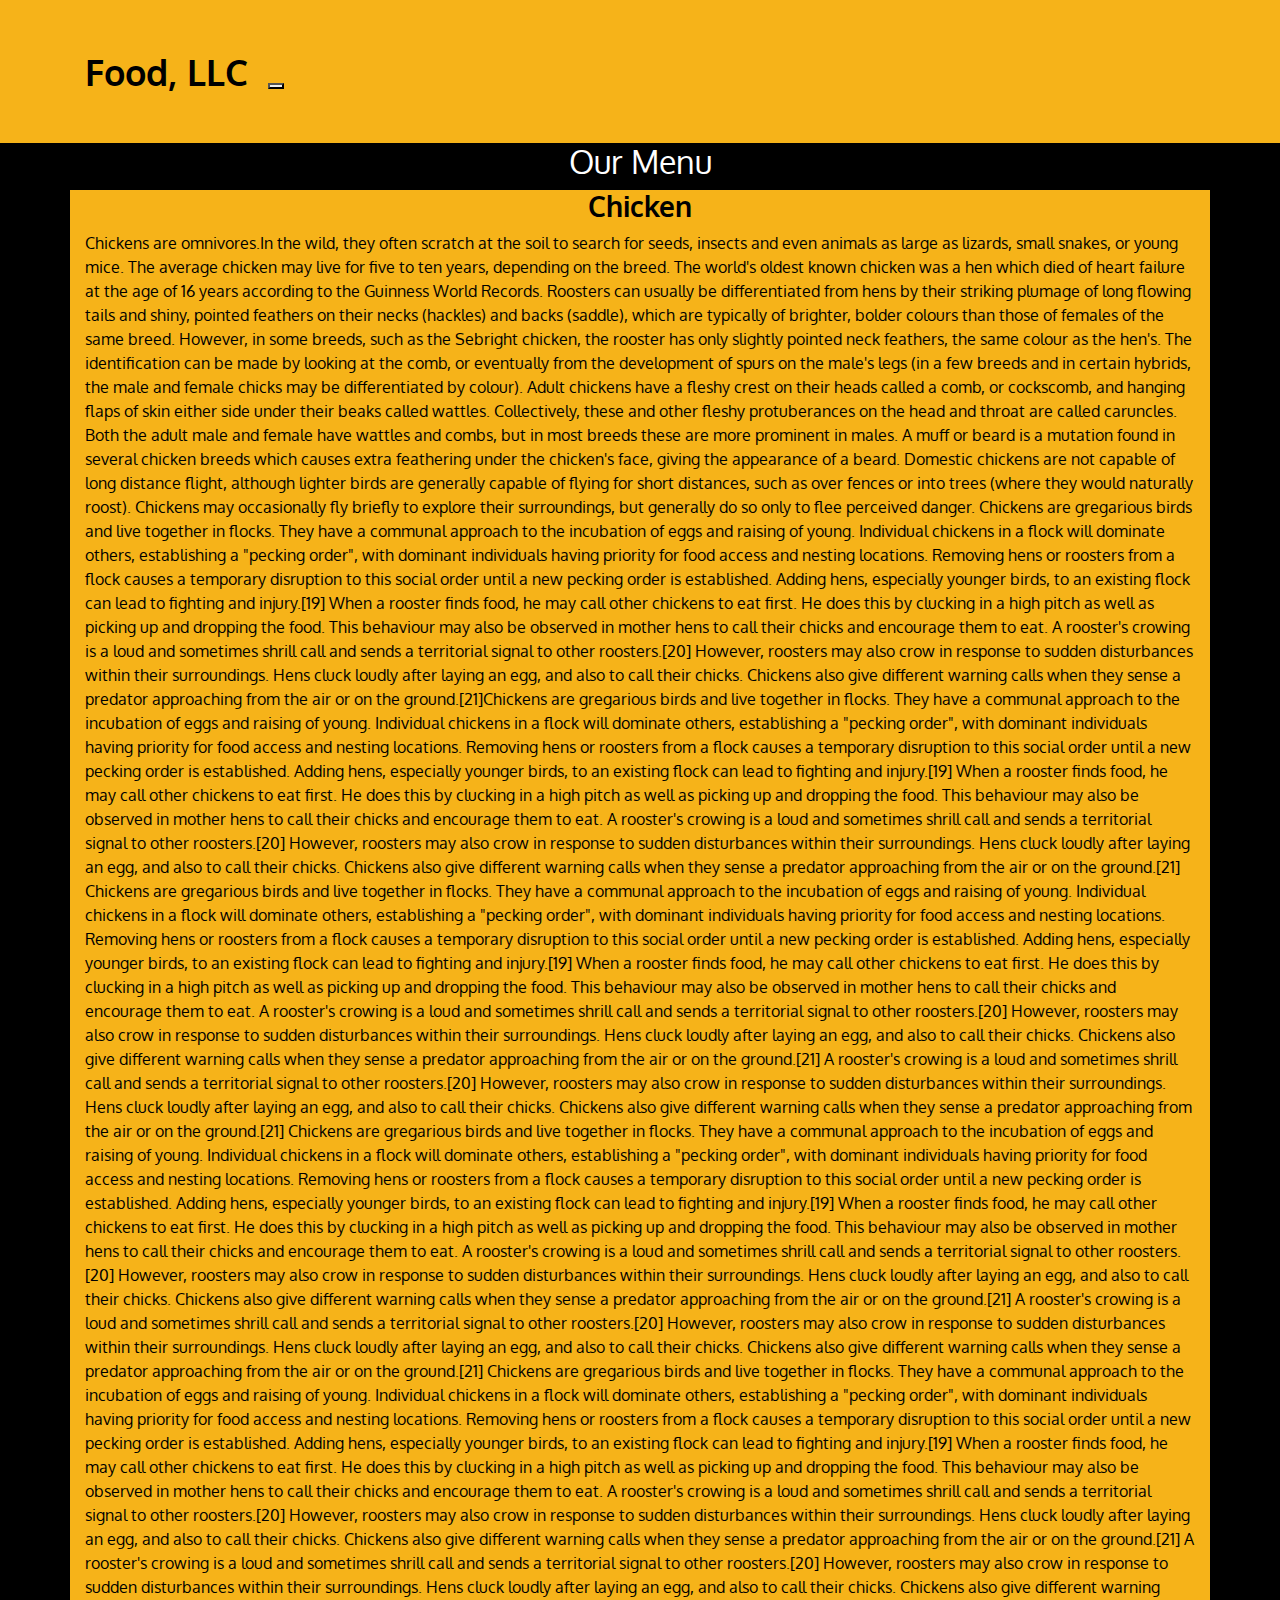
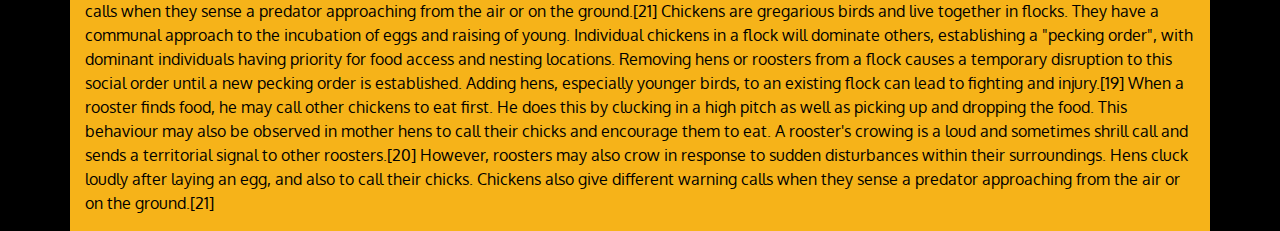
==== mod3_solution/index.html @ 8270aa17 "Update index.html" ====
<!doctype html>
<html lang="en">
  <head>
    <meta charset="utf-8">
    <meta http-equiv="X-UA-Compatible" content="IE=edge">
    <meta name="viewport" content="width=device-width, initial-scale=1">
    <title>Food, LLC</title>
   <link
      rel="stylesheet"
      href="https://stackpath.bootstrapcdn.com/bootstrap/4.3.1/css/bootstrap.min.css"
      integrity="sha384-ggOyR0iXCbMQv3Xipma34MD+dH/1fQ784/j6cY/iJTQUOhcWr7x9JvoRxT2MZw1T"
      crossorigin="anonymous"
    />
    <link rel="stylesheet" href="css/styles.css">
    <link href='https://fonts.googleapis.com/css?family=Oxygen:400,300,700' rel='stylesheet' type='text/css'>
    <link href='https://fonts.googleapis.com/css?family=Lora' rel='stylesheet' type='text/css'>
  </head>
<body>
  <header>
    <nav id="header-nav" class="navbar navbar-default">
      <div class="container">
        <div class="navbar-header">
          <div class="navbar-brand">
            <a href="index.html" class="pull-left"><h1>Food, LLC</h1></a>
          </div>
          <button type="button" class="navbar-toggle collapsed" data-toggle="collapse" data-target="#collapsable-nav" aria-expanded="false">
            <span class="sr-only">Toggle navigation</span>
            <span class="icon-bar"></span>
            <span class="icon-bar"></span>
            <span class="icon-bar"></span>
          </button>
       </div>
        <div id="collapsable-nav" class="collapse navbar-collapse">
           <ul id="nav-list" class="nav navbar-nav navbar-right">
            <li class="hidden-lg hidden-md hidden-xl hidden-sm">
              <a href="#">
                <br class="hidden-xs">Chicken</a>
                <hr>
            </li>
            <li class="hidden-lg hidden-md hidden-xl hidden-sm">
              <a href="#">
              <br class="hidden-xs">Beef</a>
              <hr>
            </li>
            <li class="hidden-lg hidden-md hidden-xl hidden-sm">
              <a href="#">
              <br class="hidden-xs">Sushi</a>
              
            </li>
          </ul>
        </div>


      </div>
    </nav>

  </header>

  

  <div id="main-content" class="container">
    <h2 class="text-center">Our Menu</h2>
    <section class="row">
      <div class="main-section col-xs-12 col-sm-12 col-md-12 col-lg-12 col-xl-12">
    <h3 id="main-section-title" class="text-center">Chicken</h3>
    <p>Chickens are omnivores.In the wild, they often scratch at the soil to search for seeds, insects and even animals as large as lizards, small snakes, or young mice. The average chicken may live for five to ten years, depending on the breed. The world's oldest known chicken was a hen which died of heart failure at the age of 16 years according to the Guinness World Records. Roosters can usually be differentiated from hens by their striking plumage of long flowing tails and shiny, pointed feathers on their necks (hackles) and backs (saddle), which are typically of brighter, bolder colours than those of females of the same breed. However, in some breeds, such as the Sebright chicken, the rooster has only slightly pointed neck feathers, the same colour as the hen's. The identification can be made by looking at the comb, or eventually from the development of spurs on the male's legs (in a few breeds and in certain hybrids, the male and female chicks may be differentiated by colour). Adult chickens have a fleshy crest on their heads called a comb, or cockscomb, and hanging flaps of skin either side under their beaks called wattles. Collectively, these and other fleshy protuberances on the head and throat are called caruncles. Both the adult male and female have wattles and combs, but in most breeds these are more prominent in males. A muff or beard is a mutation found in several chicken breeds which causes extra feathering under the chicken's face, giving the appearance of a beard. Domestic chickens are not capable of long distance flight, although lighter birds are generally capable of flying for short distances, such as over fences or into trees (where they would naturally roost). Chickens may occasionally fly briefly to explore their surroundings, but generally do so only to flee perceived danger. Chickens are gregarious birds and live together in flocks. They have a communal approach to the incubation of eggs and raising of young. Individual chickens in a flock will dominate others, establishing a "pecking order", with dominant individuals having priority for food access and nesting locations. Removing hens or roosters from a flock causes a temporary disruption to this social order until a new pecking order is established. Adding hens, especially younger birds, to an existing flock can lead to fighting and injury.[19] When a rooster finds food, he may call other chickens to eat first. He does this by clucking in a high pitch as well as picking up and dropping the food. This behaviour may also be observed in mother hens to call their chicks and encourage them to eat.

A rooster's crowing is a loud and sometimes shrill call and sends a territorial signal to other roosters.[20] However, roosters may also crow in response to sudden disturbances within their surroundings. Hens cluck loudly after laying an egg, and also to call their chicks. Chickens also give different warning calls when they sense a predator approaching from the air or on the ground.[21]Chickens are gregarious birds and live together in flocks. They have a communal approach to the incubation of eggs and raising of young. Individual chickens in a flock will dominate others, establishing a "pecking order", with dominant individuals having priority for food access and nesting locations. Removing hens or roosters from a flock causes a temporary disruption to this social order until a new pecking order is established. Adding hens, especially younger birds, to an existing flock can lead to fighting and injury.[19] When a rooster finds food, he may call other chickens to eat first. He does this by clucking in a high pitch as well as picking up and dropping the food. This behaviour may also be observed in mother hens to call their chicks and encourage them to eat.

A rooster's crowing is a loud and sometimes shrill call and sends a territorial signal to other roosters.[20] However, roosters may also crow in response to sudden disturbances within their surroundings. Hens cluck loudly after laying an egg, and also to call their chicks. Chickens also give different warning calls when they sense a predator approaching from the air or on the ground.[21] Chickens are gregarious birds and live together in flocks. They have a communal approach to the incubation of eggs and raising of young. Individual chickens in a flock will dominate others, establishing a "pecking order", with dominant individuals having priority for food access and nesting locations. Removing hens or roosters from a flock causes a temporary disruption to this social order until a new pecking order is established. Adding hens, especially younger birds, to an existing flock can lead to fighting and injury.[19] When a rooster finds food, he may call other chickens to eat first. He does this by clucking in a high pitch as well as picking up and dropping the food. This behaviour may also be observed in mother hens to call their chicks and encourage them to eat.

A rooster's crowing is a loud and sometimes shrill call and sends a territorial signal to other roosters.[20] However, roosters may also crow in response to sudden disturbances within their surroundings. Hens cluck loudly after laying an egg, and also to call their chicks. Chickens also give different warning calls when they sense a predator approaching from the air or on the ground.[21]
A rooster's crowing is a loud and sometimes shrill call and sends a territorial signal to other roosters.[20] However, roosters may also crow in response to sudden disturbances within their surroundings. Hens cluck loudly after laying an egg, and also to call their chicks. Chickens also give different warning calls when they sense a predator approaching from the air or on the ground.[21] Chickens are gregarious birds and live together in flocks. They have a communal approach to the incubation of eggs and raising of young. Individual chickens in a flock will dominate others, establishing a "pecking order", with dominant individuals having priority for food access and nesting locations. Removing hens or roosters from a flock causes a temporary disruption to this social order until a new pecking order is established. Adding hens, especially younger birds, to an existing flock can lead to fighting and injury.[19] When a rooster finds food, he may call other chickens to eat first. He does this by clucking in a high pitch as well as picking up and dropping the food. This behaviour may also be observed in mother hens to call their chicks and encourage them to eat.

A rooster's crowing is a loud and sometimes shrill call and sends a territorial signal to other roosters.[20] However, roosters may also crow in response to sudden disturbances within their surroundings. Hens cluck loudly after laying an egg, and also to call their chicks. Chickens also give different warning calls when they sense a predator approaching from the air or on the ground.[21]
A rooster's crowing is a loud and sometimes shrill call and sends a territorial signal to other roosters.[20] However, roosters may also crow in response to sudden disturbances within their surroundings. Hens cluck loudly after laying an egg, and also to call their chicks. Chickens also give different warning calls when they sense a predator approaching from the air or on the ground.[21] Chickens are gregarious birds and live together in flocks. They have a communal approach to the incubation of eggs and raising of young. Individual chickens in a flock will dominate others, establishing a "pecking order", with dominant individuals having priority for food access and nesting locations. Removing hens or roosters from a flock causes a temporary disruption to this social order until a new pecking order is established. Adding hens, especially younger birds, to an existing flock can lead to fighting and injury.[19] When a rooster finds food, he may call other chickens to eat first. He does this by clucking in a high pitch as well as picking up and dropping the food. This behaviour may also be observed in mother hens to call their chicks and encourage them to eat.

A rooster's crowing is a loud and sometimes shrill call and sends a territorial signal to other roosters.[20] However, roosters may also crow in response to sudden disturbances within their surroundings. Hens cluck loudly after laying an egg, and also to call their chicks. Chickens also give different warning calls when they sense a predator approaching from the air or on the ground.[21]
A rooster's crowing is a loud and sometimes shrill call and sends a territorial signal to other roosters.[20] However, roosters may also crow in response to sudden disturbances within their surroundings. Hens cluck loudly after laying an egg, and also to call their chicks. Chickens also give different warning calls when they sense a predator approaching from the air or on the ground.[21] Chickens are gregarious birds and live together in flocks. They have a communal approach to the incubation of eggs and raising of young. Individual chickens in a flock will dominate others, establishing a "pecking order", with dominant individuals having priority for food access and nesting locations. Removing hens or roosters from a flock causes a temporary disruption to this social order until a new pecking order is established. Adding hens, especially younger birds, to an existing flock can lead to fighting and injury.[19] When a rooster finds food, he may call other chickens to eat first. He does this by clucking in a high pitch as well as picking up and dropping the food. This behaviour may also be observed in mother hens to call their chicks and encourage them to eat.

A rooster's crowing is a loud and sometimes shrill call and sends a territorial signal to other roosters.[20] However, roosters may also crow in response to sudden disturbances within their surroundings. Hens cluck loudly after laying an egg, and also to call their chicks. Chickens also give different warning calls when they sense a predator approaching from the air or on the ground.[21]</p>
 </div>
 </section>
</div>





  <!-- jQuery (Bootstrap JS plugins depend on it) -->
<script
      src="https://code.jquery.com/jquery-3.3.1.slim.min.js"
      integrity="sha384-q8i/X+965DzO0rT7abK41JStQIAqVgRVzpbzo5smXKp4YfRvH+8abtTE1Pi6jizo"
      crossorigin="anonymous"
    ></script>
    <script
      src="https://cdnjs.cloudflare.com/ajax/libs/popper.js/1.14.7/umd/popper.min.js"
      integrity="sha384-UO2eT0CpHqdSJQ6hJty5KVphtPhzWj9WO1clHTMGa3JDZwrnQq4sF86dIHNDz0W1"
      crossorigin="anonymous"
    ></script>
    <script
      src="https://stackpath.bootstrapcdn.com/bootstrap/4.3.1/js/bootstrap.min.js"
      integrity="sha384-JjSmVgyd0p3pXB1rRibZUAYoIIy6OrQ6VrjIEaFf/nJGzIxFDsf4x0xIM+B07jRM"
      crossorigin="anonymous"
    ></script>
</body>
</html>
---- mod3_solution/css/styles.css ----
body {
  
  color: #fff;
  background-color: black;
  font-family: 'Oxygen', sans-serif;
}

hr { 
	border-top: 3px solid black;
}

h2 {
	font-family:'Oxygen', sans-serif;
}

#header-nav {
	background-color: #f6b319;
	border-radius: 0;
	border: 0;
}

.navbar-brand {
	padding-top: 60px;
	padding-bottom: 60px;

}

.navbar-brand h1 {
	font-family: 'Oxygen', sans-serif;
	color: black;
	font-size: 1.8em;
	font-weight: bold;
	margin-top: 0px;
	margin-bottom: 0px;
	line-height: 0.2;
}

.navbar-brand a:hover, .navbar-brand a:focus {
	text-decoration: none;
}

#nav-list {
	margin-top: 0px;
	margin-bottom: 0px;
	padding-top: 10px;
    padding-bottom: 10px;
	background-color: #A52A2A;
	border-top-style: solid;
	border-top-color: black;
	border-radius: 0;
}

#nav-list a {
	color: black;
	text-align: center;
	font-weight: bold;

}

#nav-list a:hover {
	background-color: grey;
}

.main-section {
	background-color: #f6b319;
	color: black;
	font-family: 'Oxygen', sans-serif;
}

#main-section-title {
	font-weight: bold;
}

@media (max-width: 767px) {

	}
}
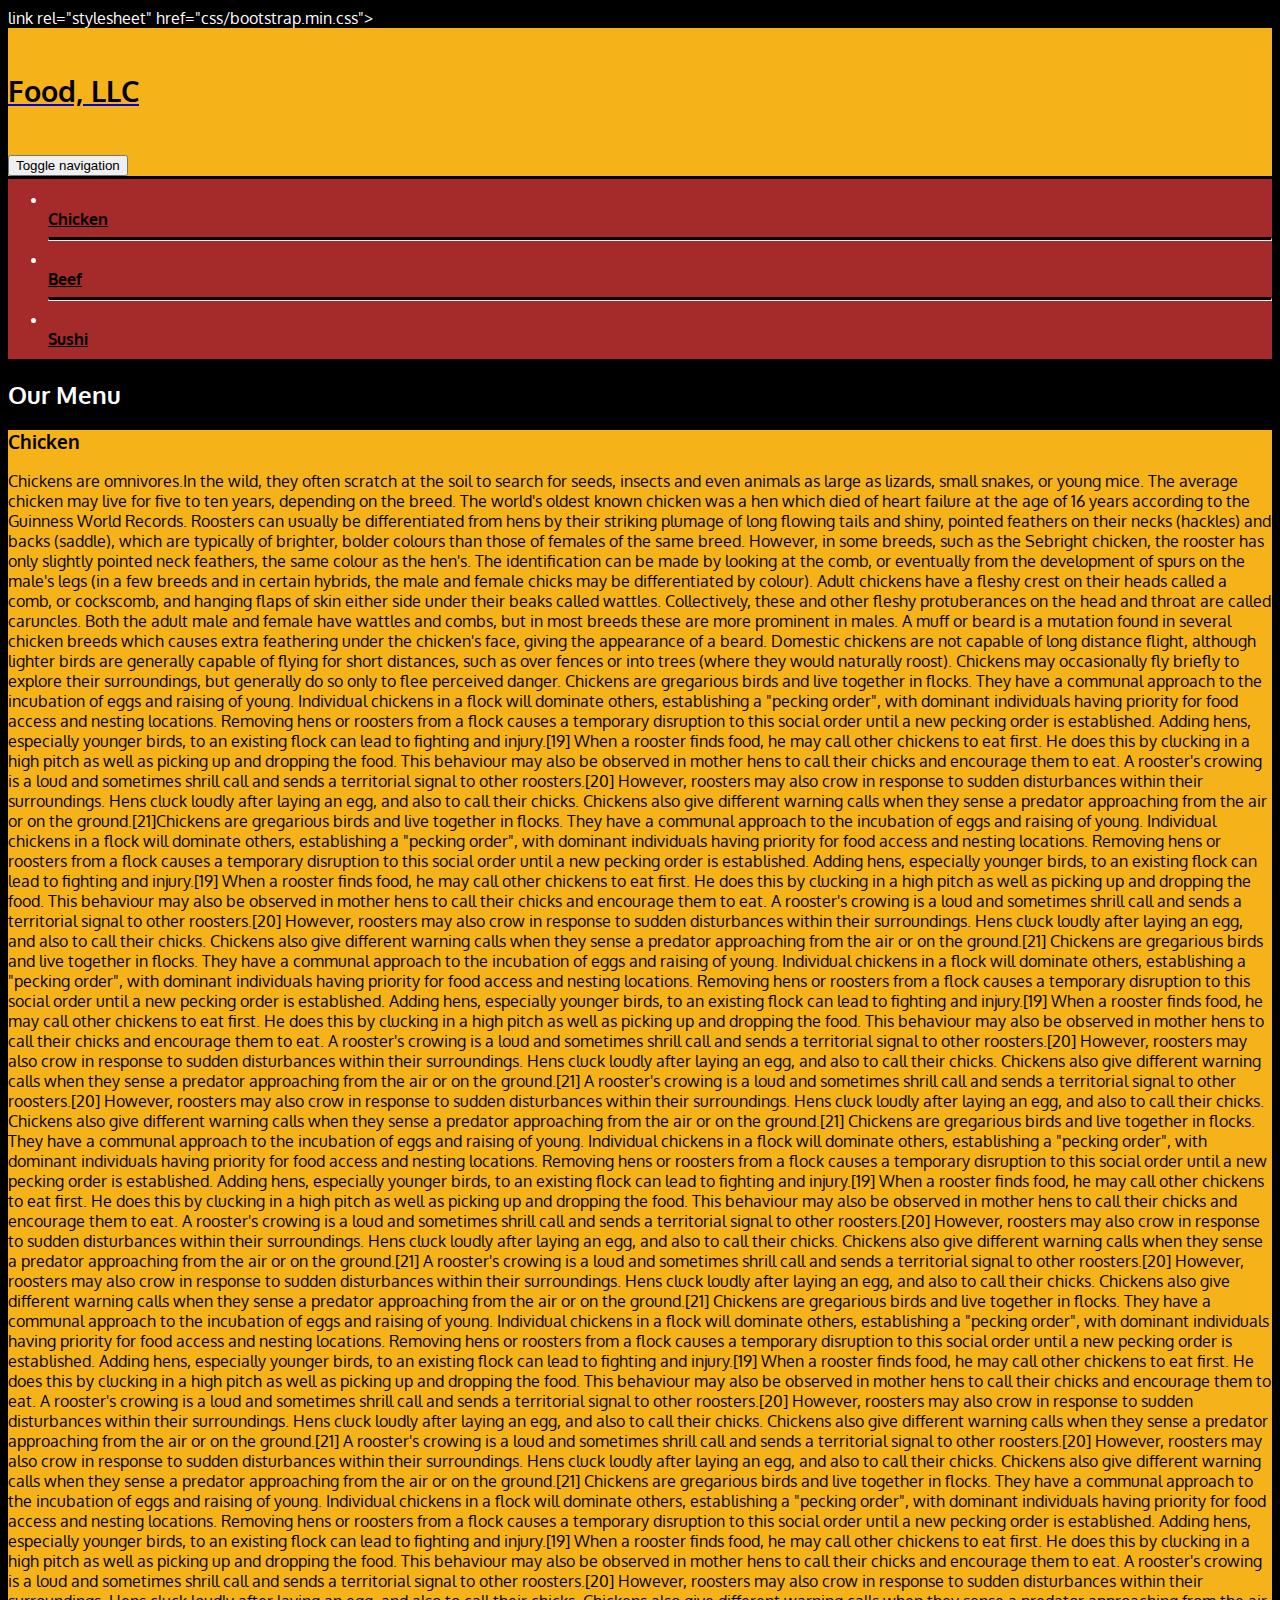
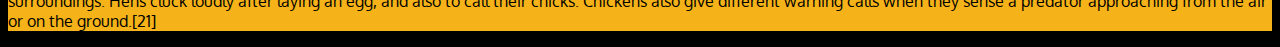
==== commit e827c97f: "Update index.html" ====
--- a/mod3_solution/index.html
+++ b/mod3_solution/index.html
@@ -5,12 +5,7 @@
     <meta http-equiv="X-UA-Compatible" content="IE=edge">
     <meta name="viewport" content="width=device-width, initial-scale=1">
     <title>Food, LLC</title>
-   <link
-      rel="stylesheet"
-      href="https://stackpath.bootstrapcdn.com/bootstrap/4.3.1/css/bootstrap.min.css"
-      integrity="sha384-ggOyR0iXCbMQv3Xipma34MD+dH/1fQ784/j6cY/iJTQUOhcWr7x9JvoRxT2MZw1T"
-      crossorigin="anonymous"
-    />
+ link rel="stylesheet" href="css/bootstrap.min.css">
     <link rel="stylesheet" href="css/styles.css">
     <link href='https://fonts.googleapis.com/css?family=Oxygen:400,300,700' rel='stylesheet' type='text/css'>
     <link href='https://fonts.googleapis.com/css?family=Lora' rel='stylesheet' type='text/css'>
@@ -88,21 +83,9 @@
 
 
   <!-- jQuery (Bootstrap JS plugins depend on it) -->
-<script
-      src="https://code.jquery.com/jquery-3.3.1.slim.min.js"
-      integrity="sha384-q8i/X+965DzO0rT7abK41JStQIAqVgRVzpbzo5smXKp4YfRvH+8abtTE1Pi6jizo"
-      crossorigin="anonymous"
-    ></script>
-    <script
-      src="https://cdnjs.cloudflare.com/ajax/libs/popper.js/1.14.7/umd/popper.min.js"
-      integrity="sha384-UO2eT0CpHqdSJQ6hJty5KVphtPhzWj9WO1clHTMGa3JDZwrnQq4sF86dIHNDz0W1"
-      crossorigin="anonymous"
-    ></script>
-    <script
-      src="https://stackpath.bootstrapcdn.com/bootstrap/4.3.1/js/bootstrap.min.js"
-      integrity="sha384-JjSmVgyd0p3pXB1rRibZUAYoIIy6OrQ6VrjIEaFf/nJGzIxFDsf4x0xIM+B07jRM"
-      crossorigin="anonymous"
-    ></script>
+<script src="js/jquery-2.1.4.min.js"></script>
+<script src="js/bootstrap.min.js"></script>
+<script src="js/script.js"></script>
 </body>
 </html>
 
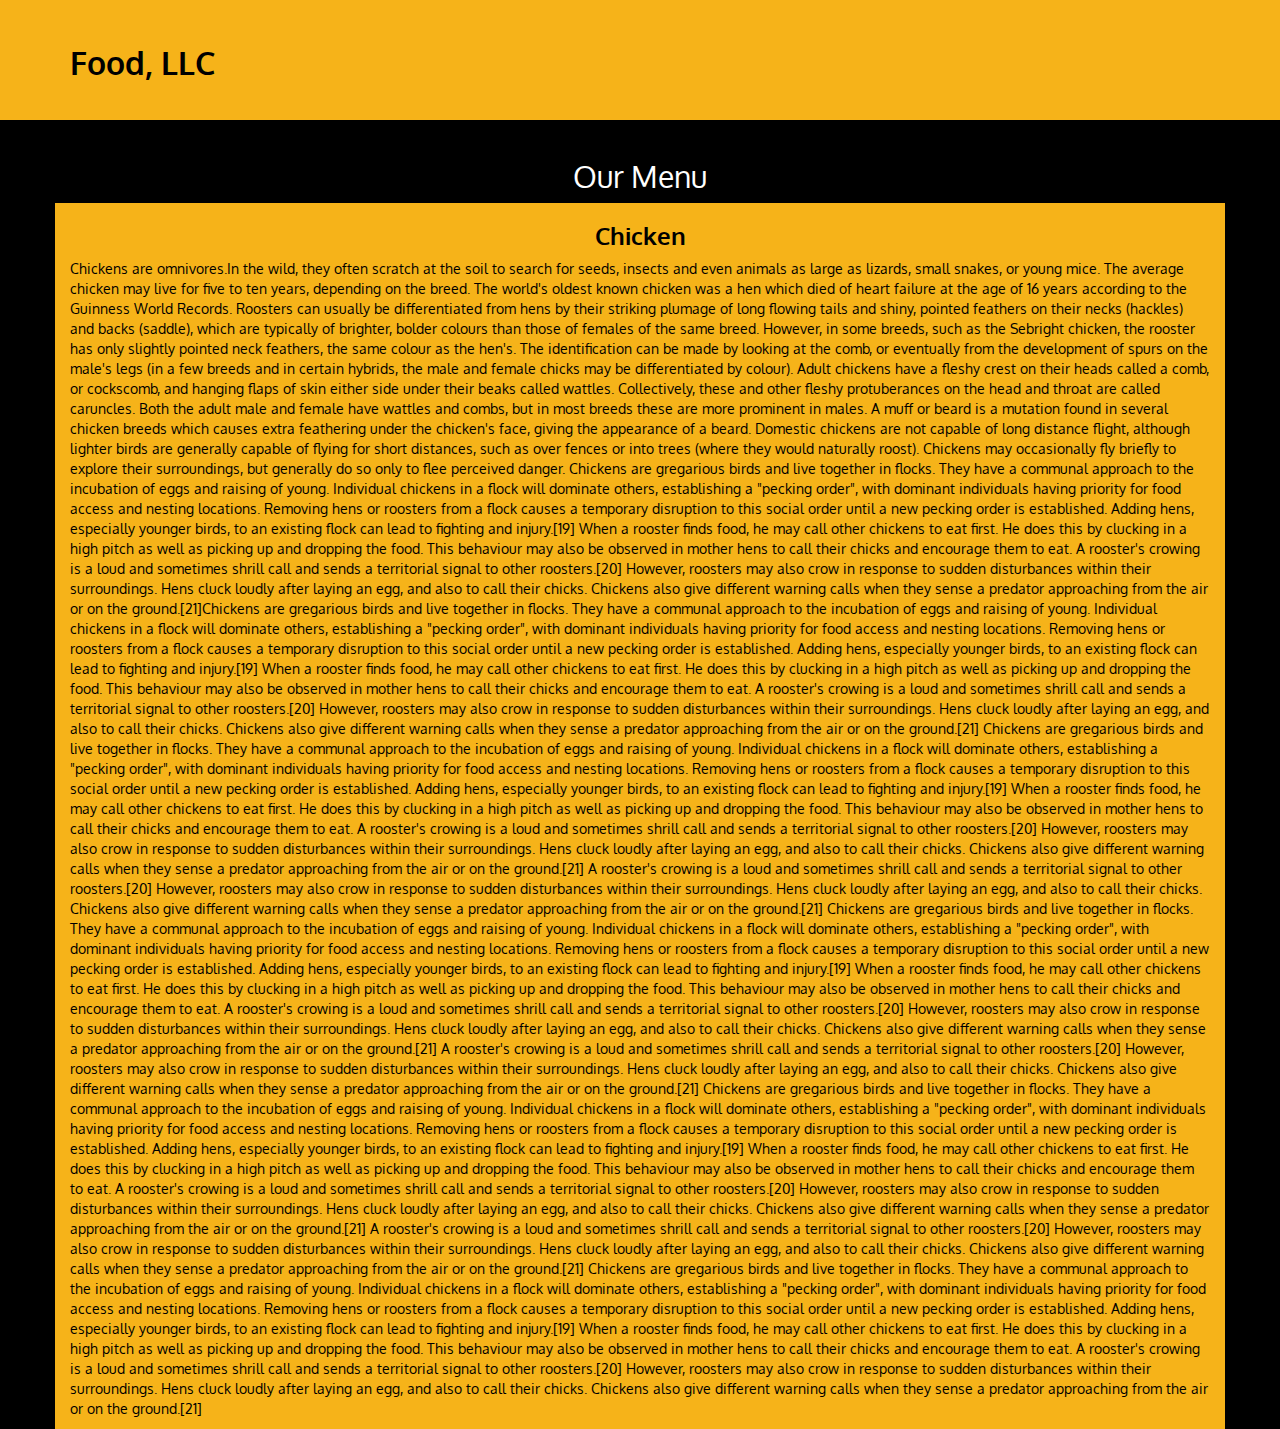
==== commit 73554fcd: "Update index.html" ====
--- a/mod3_solution/index.html
+++ b/mod3_solution/index.html
@@ -5,7 +5,7 @@
     <meta http-equiv="X-UA-Compatible" content="IE=edge">
     <meta name="viewport" content="width=device-width, initial-scale=1">
     <title>Food, LLC</title>
- link rel="stylesheet" href="css/bootstrap.min.css">
+ <link rel="stylesheet" href="css/bootstrap.min.css">
     <link rel="stylesheet" href="css/styles.css">
     <link href='https://fonts.googleapis.com/css?family=Oxygen:400,300,700' rel='stylesheet' type='text/css'>
     <link href='https://fonts.googleapis.com/css?family=Lora' rel='stylesheet' type='text/css'>
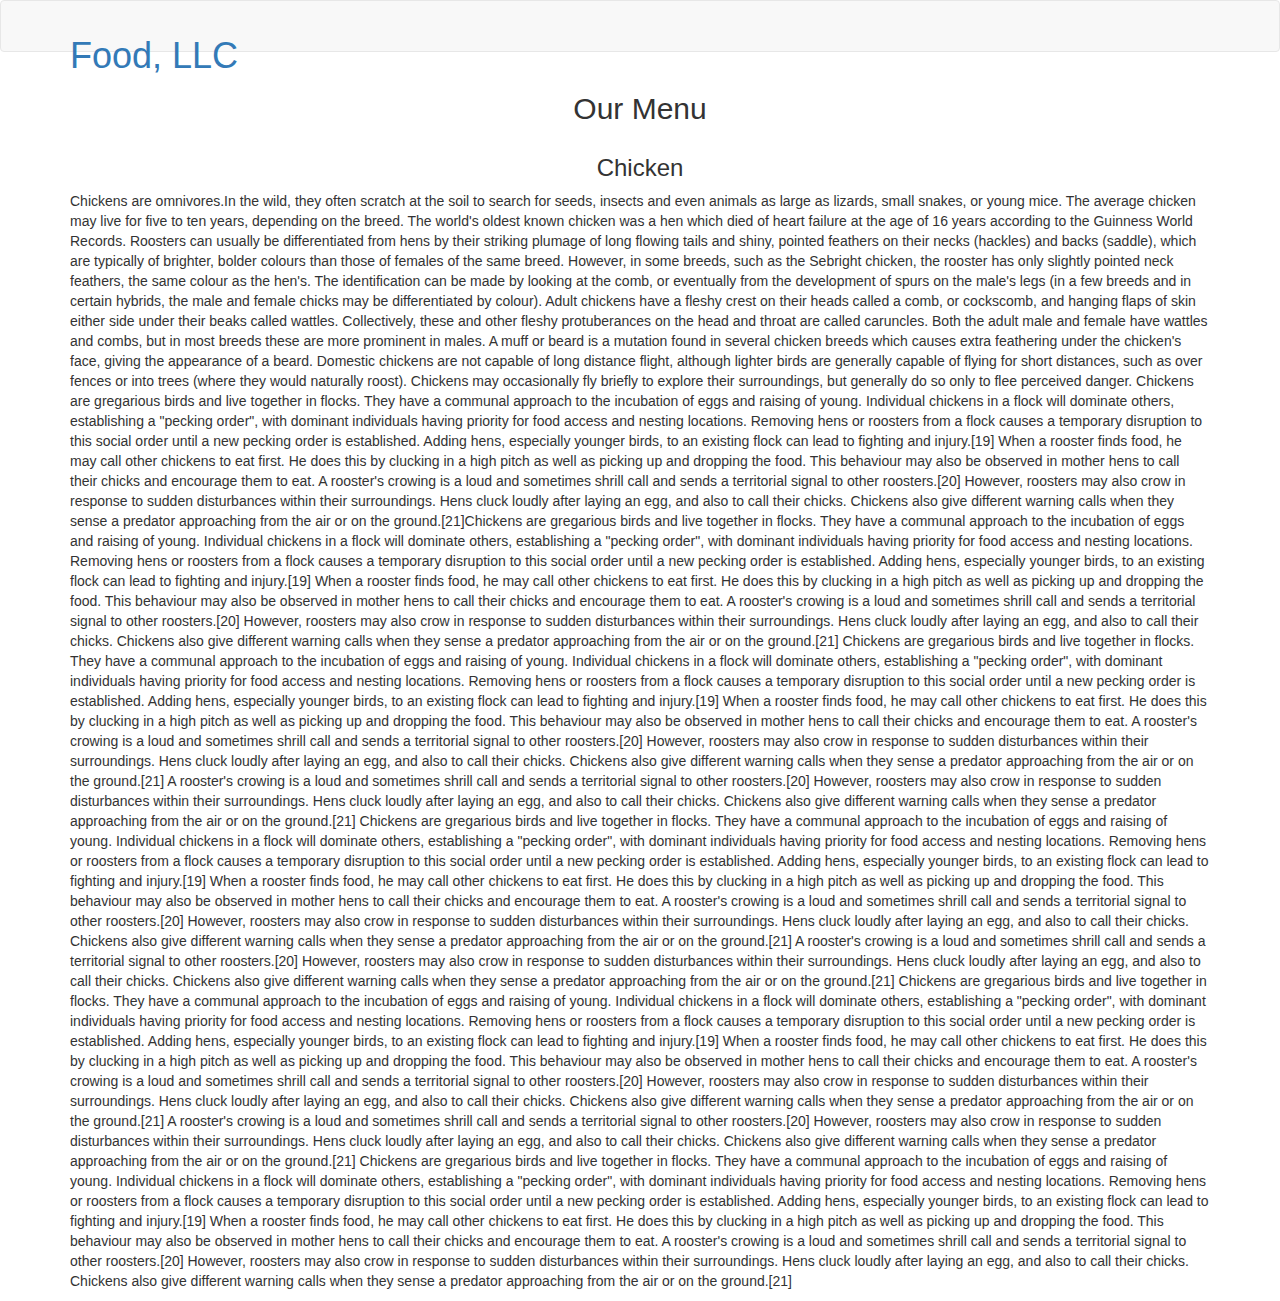
==== commit 3efb4501: "Update index.html" ====
--- a/mod3_solution/index.html
+++ b/mod3_solution/index.html
@@ -5,8 +5,8 @@
     <meta http-equiv="X-UA-Compatible" content="IE=edge">
     <meta name="viewport" content="width=device-width, initial-scale=1">
     <title>Food, LLC</title>
- <link rel="stylesheet" href="css/bootstrap.min.css">
-    <link rel="stylesheet" href="css/styles.css">
+    <link rel="stylesheet" href="css/bootstrap.min.css">
+    <link rel="stylesheet" href="css/styles_module3.css">
     <link href='https://fonts.googleapis.com/css?family=Oxygen:400,300,700' rel='stylesheet' type='text/css'>
     <link href='https://fonts.googleapis.com/css?family=Lora' rel='stylesheet' type='text/css'>
   </head>
@@ -83,9 +83,8 @@
 
 
   <!-- jQuery (Bootstrap JS plugins depend on it) -->
-<script src="js/jquery-2.1.4.min.js"></script>
-<script src="js/bootstrap.min.js"></script>
-<script src="js/script.js"></script>
+  <script src="js/jquery-2.1.4.min.js"></script>
+  <script src="js/bootstrap.min.js"></script>
+  <script src="js/script.js"></script>
 </body>
 </html>
-
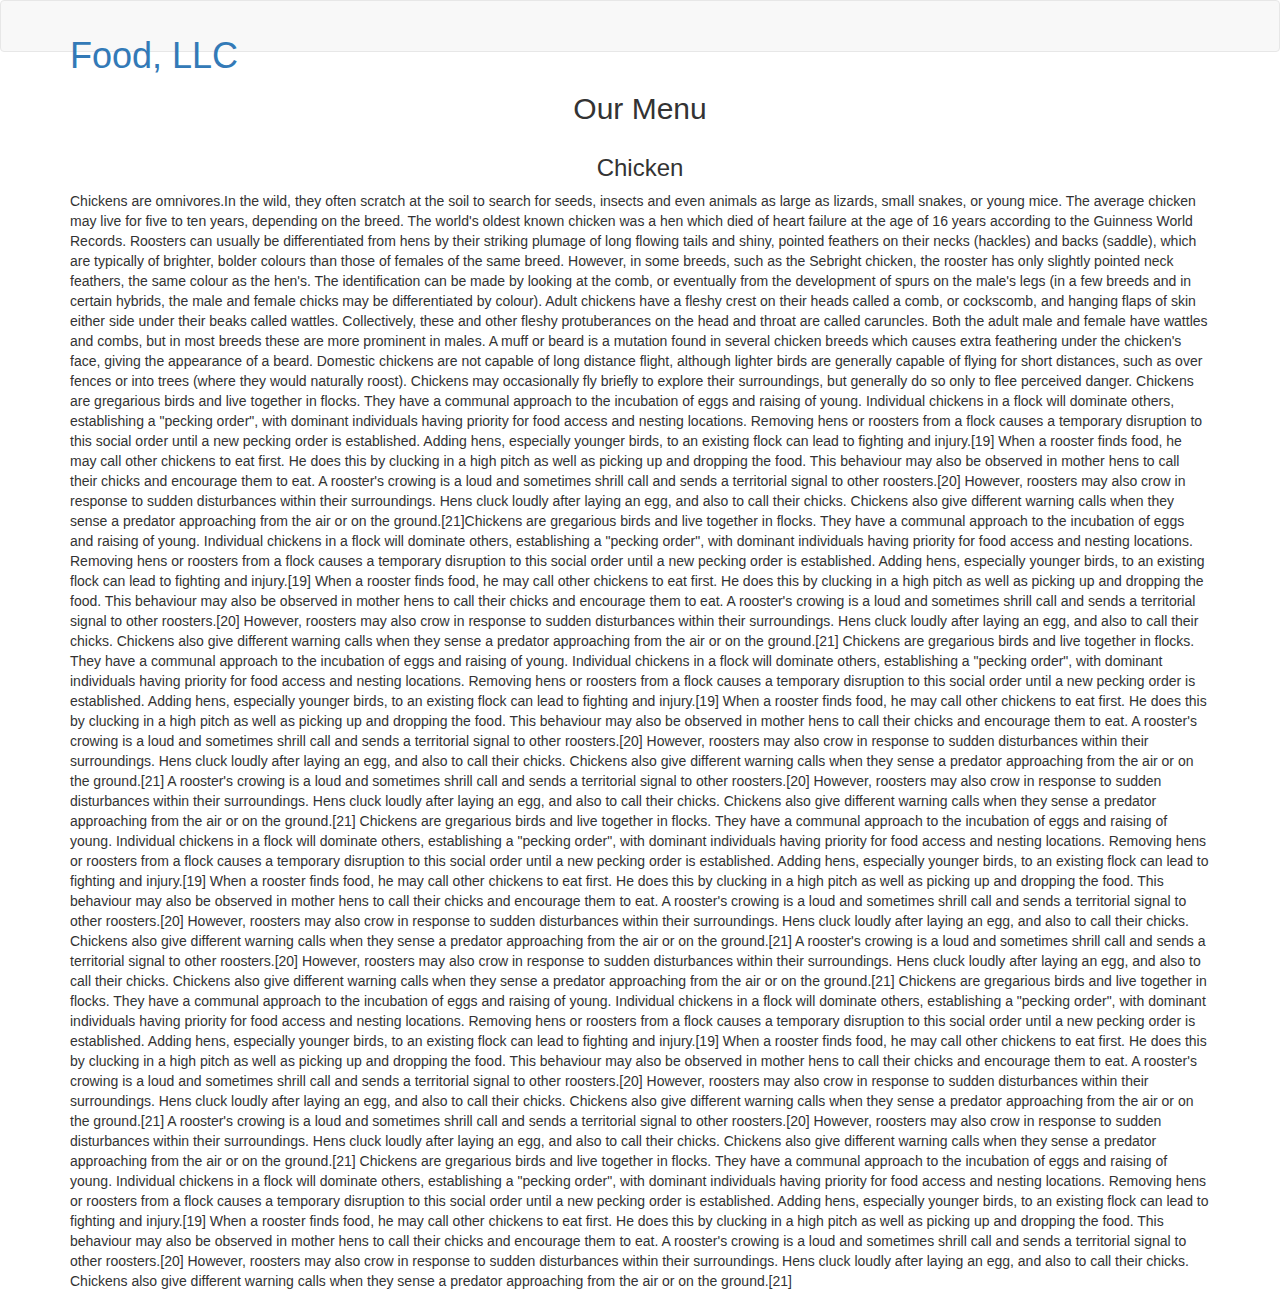
==== commit db2fdcac: "Create index.html" ====
--- a/mod3_solution/index.html
+++ b/mod3_solution/index.html
@@ -88,3 +88,4 @@
   <script src="js/script.js"></script>
 </body>
 </html>
+
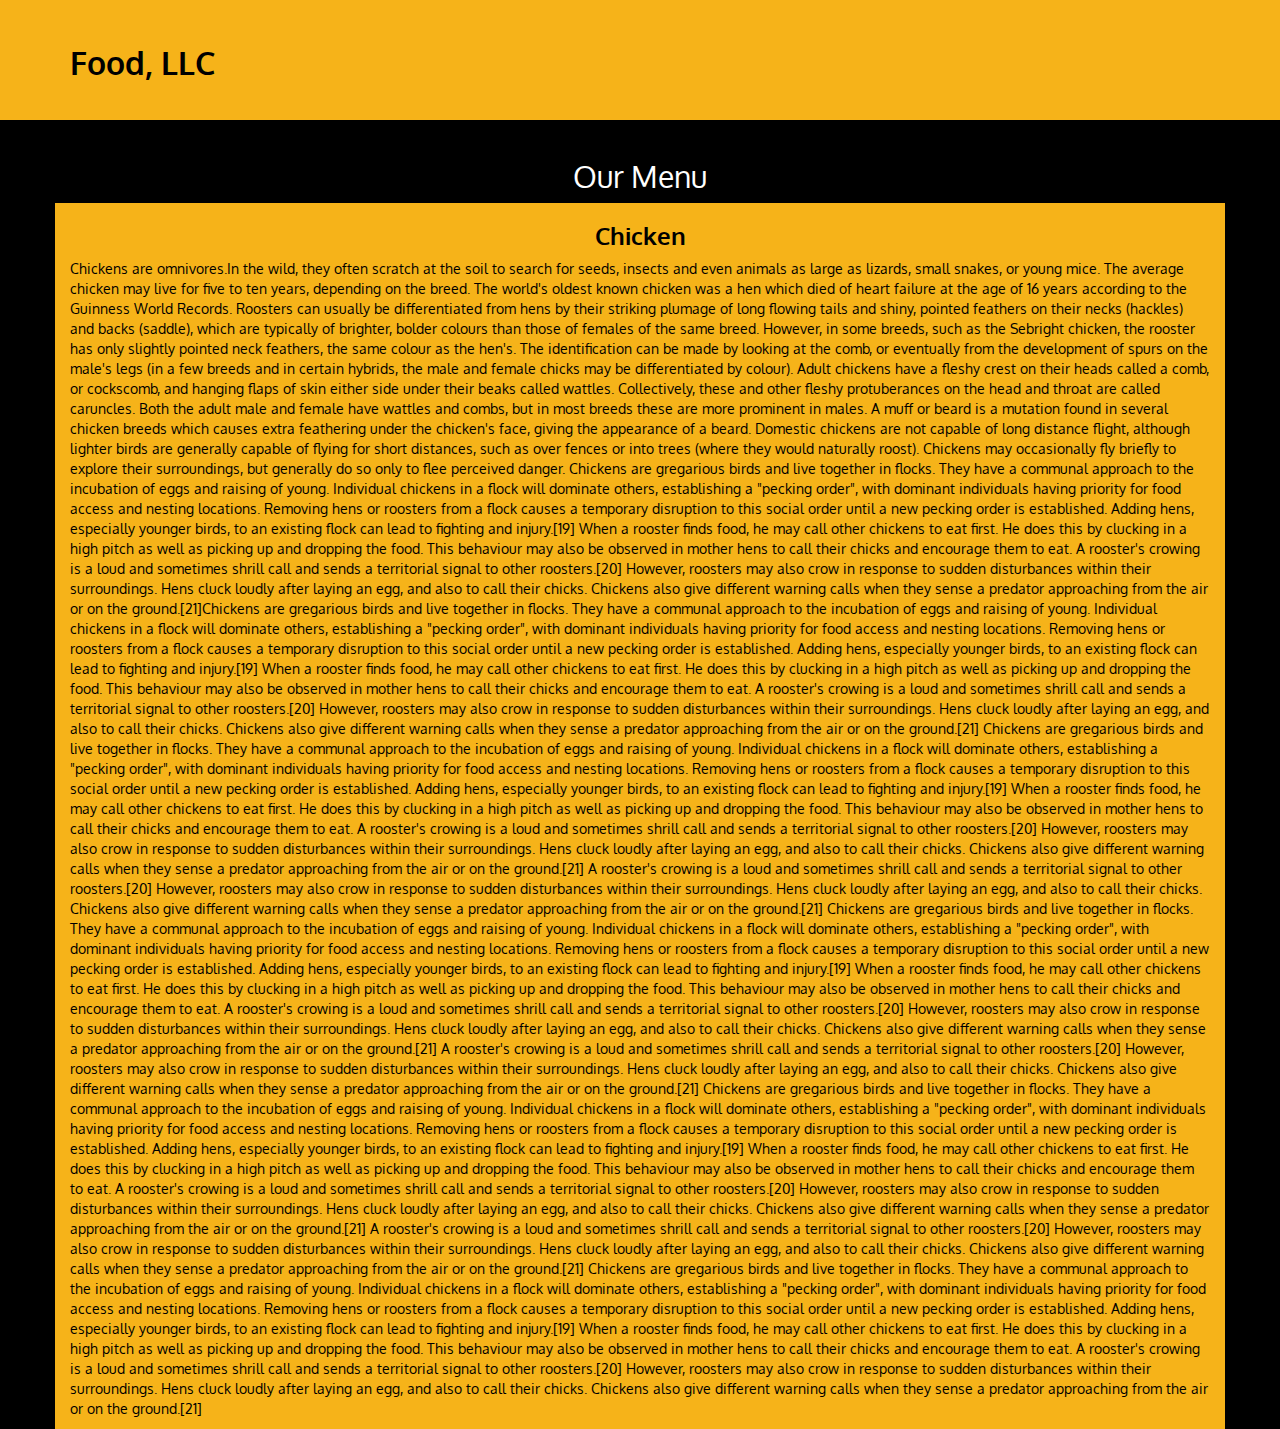
==== commit f01a77b1: "Update index.html" ====
--- a/mod3_solution/index.html
+++ b/mod3_solution/index.html
@@ -6,7 +6,7 @@
     <meta name="viewport" content="width=device-width, initial-scale=1">
     <title>Food, LLC</title>
     <link rel="stylesheet" href="css/bootstrap.min.css">
-    <link rel="stylesheet" href="css/styles_module3.css">
+    <link rel="stylesheet" href="css/styles.css">
     <link href='https://fonts.googleapis.com/css?family=Oxygen:400,300,700' rel='stylesheet' type='text/css'>
     <link href='https://fonts.googleapis.com/css?family=Lora' rel='stylesheet' type='text/css'>
   </head>
--- a/mod3_solution/css/styles.css
+++ b/mod3_solution/css/styles.css
@@ -0,0 +1,77 @@
+body {
+  
+  color: #fff;
+  background-color: black;
+  font-family: 'Oxygen', sans-serif;
+}
+
+hr { 
+	border-top: 3px solid black;
+}
+
+h2 {
+	font-family:'Oxygen', sans-serif;
+}
+
+#header-nav {
+	background-color: #f6b319;
+	border-radius: 0;
+	border: 0;
+}
+
+.navbar-brand {
+	padding-top: 60px;
+	padding-bottom: 60px;
+
+}
+
+.navbar-brand h1 {
+	font-family: 'Oxygen', sans-serif;
+	color: black;
+	font-size: 1.8em;
+	font-weight: bold;
+	margin-top: 0px;
+	margin-bottom: 0px;
+	line-height: 0.2;
+}
+
+.navbar-brand a:hover, .navbar-brand a:focus {
+	text-decoration: none;
+}
+
+#nav-list {
+	margin-top: 0px;
+	margin-bottom: 0px;
+	padding-top: 10px;
+    padding-bottom: 10px;
+	background-color: #A52A2A;
+	border-top-style: solid;
+	border-top-color: black;
+	border-radius: 0;
+}
+
+#nav-list a {
+	color: black;
+	text-align: center;
+	font-weight: bold;
+
+}
+
+#nav-list a:hover {
+	background-color: grey;
+}
+
+.main-section {
+	background-color: #f6b319;
+	color: black;
+	font-family: 'Oxygen', sans-serif;
+}
+
+#main-section-title {
+	font-weight: bold;
+}
+
+@media (max-width: 767px) {
+
+	}
+}
